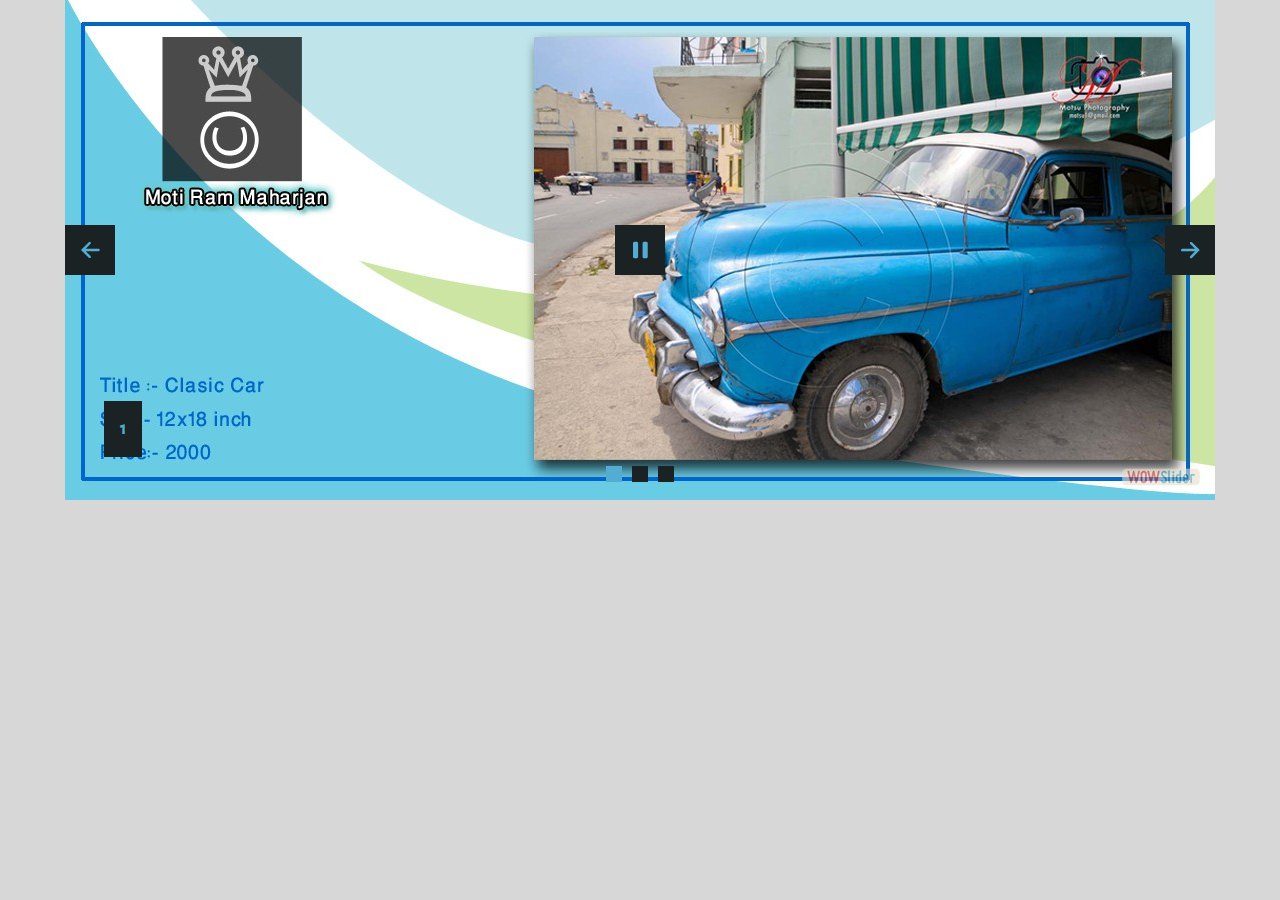
==== index.html @ 6ec30193 "Initial" ====
<!DOCTYPE html>
<html>
<head>
	<title>Image slider</title>
	<meta http-equiv="content-type" content="text/html; charset=utf-8" />
	<meta name="description" content="Made with WOW Slider - Create beautiful, responsive image sliders in a few clicks. Awesome skins and animations. Image slider" />
	
	<!-- Start WOWSlider.com HEAD section --> <!-- add to the <head> of your page -->
	<link rel="stylesheet" type="text/css" href="engine1/style.css" />
	<script type="text/javascript" src="engine1/jquery.js"></script>
	<!-- End WOWSlider.com HEAD section -->

</head>
<body style="background-color:#d7d7d7;margin:auto">
	
	<!-- Start WOWSlider.com BODY section --> <!-- add to the <body> of your page -->
	<div id="wowslider-container1">
	<div class="ws_images"><ul>
		<li><img src="data1/images/1.jpg" alt="1" title="1" id="wows1_0"/></li>
		<li><a href="http://wowslider.net"><img src="data1/images/2.jpg" alt="bootstrap slideshow" title="2" id="wows1_1"/></a></li>
		<li><img src="data1/images/3.jpg" alt="3" title="3" id="wows1_2"/></li>
	</ul></div>
	<div class="ws_bullets"><div>
		<a href="#" title="1"><span><img src="data1/tooltips/1.jpg" alt="1"/>1</span></a>
		<a href="#" title="2"><span><img src="data1/tooltips/2.jpg" alt="2"/>2</span></a>
		<a href="#" title="3"><span><img src="data1/tooltips/3.jpg" alt="3"/>3</span></a>
	</div></div><div class="ws_script" style="position:absolute;left:-99%"><a href="http://wowslider.net">image slider</a> by WOWSlider.com v9.0</div>
	<div class="ws_shadow"></div>
	</div>	
	<script type="text/javascript" src="engine1/wowslider.js"></script>
	<script type="text/javascript" src="engine1/script.js"></script>
	<!-- End WOWSlider.com BODY section -->

</body>
</html>
---- engine1/style.css ----
/*
 *	generated by WOW Slider 9.0
 *	template Convex
 */
@import url(https://fonts.googleapis.com/css?family=Gurajada&subset=latin,telugu);
@font-face {
  font-family: 'ws-ctrl-convex';
  src: url('ws-ctrl-convex.eot');
  src: url('ws-ctrl-convex.eot#iefix') format('embedded-opentype'),
       url('ws-ctrl-convex.svg#ws-ctrl-convex') format('svg');
  font-weight: normal;
  font-style: normal;
}
@font-face {
  font-family: 'ws-ctrl-convex';
  src: url('[data-uri]') format('woff'),
       url('[data-uri]') format('truetype');
}
#wowslider-container1 { 
	display: table;
	zoom: 1; 
	position: relative;
	width: 100%;
	max-width: 1150px;
	max-height:500px;
	margin:0px auto 0px;
	z-index:90;
	text-align:left; /* reset align=center */
	font-size: 10px;
	text-shadow: none; /* fix some user styles */

	/* reset box-sizing (to boostrap friendly) */
	-webkit-box-sizing: content-box;
	-moz-box-sizing: content-box;
	box-sizing: content-box; 
}
* html #wowslider-container1{ width:1150px }
#wowslider-container1 .ws_images ul{
	position:relative;
	width: 10000%; 
	height:100%;
	left:0;
	list-style:none;
	margin:0;
	padding:0;
	border-spacing:0;
	overflow: visible;
	/*table-layout:fixed;*/
}
#wowslider-container1 .ws_images ul li{
	position: relative;
	width:1%;
	height:100%;
	line-height:0; /*opera*/
	overflow: hidden;
	float:left;
	/*font-size:0;*/
	padding:0 0 0 0 !important;
	margin:0 0 0 0 !important;
}

#wowslider-container1 .ws_images{
	position: relative;
	left:0;
	top:0;
	height:100%;
	max-height:500px;
	max-width: 1150px;
	vertical-align: top;
	border:none;
	overflow: hidden;
}
#wowslider-container1 .ws_images ul a{
	width:100%;
	height:100%;
	max-height:500px;
	display:block;
	color:transparent;
}
#wowslider-container1 img{
	max-width: none !important;
}
#wowslider-container1 .ws_images .ws_list img,
#wowslider-container1 .ws_images > div > img{
	width:100%;
	border:none 0;
	max-width: none;
	padding:0;
	margin:0;
}
#wowslider-container1 .ws_images > div > img {
	max-height:500px;
}

#wowslider-container1 .ws_images iframe {
	position: absolute;
	z-index: -1;
}

#wowslider-container1 .ws-title > div {
	display: inline-block !important;
}

#wowslider-container1 a{ 
	text-decoration: none; 
	outline: none; 
	border: none; 
}

#wowslider-container1  .ws_bullets { 
	float: left;
	position:absolute;
	z-index:70;
}
#wowslider-container1  .ws_bullets div{
	position:relative;
	float:left;
	font-size: 0px;
}
/* compatibility with Joomla styles */
#wowslider-container1  .ws_bullets a {
	line-height: 0;
}

#wowslider-container1  .ws_script{
	display:none;
}
#wowslider-container1 sound, 
#wowslider-container1 object{
	position:absolute;
}

/* prevent some of users reset styles */
#wowslider-container1 .ws_effect {
	position: static;
	width: 100%;
	height: 100%;
}

#wowslider-container1 .ws_photoItem {
	border: 2em solid #fff;
	margin-left: -2em;
	margin-top: -2em;
}
#wowslider-container1 .ws_cube_side {
	background: #A6A5A9;
}


#wowslider-container1.ws_gestures {
	cursor: -webkit-grab;
	cursor: -moz-grab;
	cursor: url("[data-uri]"), move;
}
#wowslider-container1.ws_gestures.ws_grabbing {
	cursor: -webkit-grabbing;
	cursor: -moz-grabbing;
	cursor: url("[data-uri]"), move;
}

/* hide controls when video start play */
#wowslider-container1.ws_video_playing .ws_bullets,
#wowslider-container1.ws_video_playing .ws_fullscreen,
#wowslider-container1.ws_video_playing .ws_next,
#wowslider-container1.ws_video_playing .ws_prev {
	display: none;
}


/* youtube/vimeo buttons */
#wowslider-container1 .ws_video_btn {
	position: absolute;
	display: none;
	cursor: pointer;
	top: 0;
	left: 0;
	width: 100%;
	height: 100%;
	z-index: 55;
}
#wowslider-container1 .ws_video_btn.ws_youtube,
#wowslider-container1 .ws_video_btn.ws_vimeo {
	display: block;
}
#wowslider-container1 .ws_video_btn div {
	position: absolute;
	background-image: url(./playvideo.png);
	background-size: 200%;
	top: 50%;
	left: 50%;
	width: 7em;
	height: 5em;
	margin-left: -3.5em;
	margin-top: -2.5em;
}
#wowslider-container1 .ws_video_btn.ws_youtube div {
	background-position: 0 0;
}
#wowslider-container1 .ws_video_btn.ws_youtube:hover div {
	background-position: 100% 0;
}
#wowslider-container1 .ws_video_btn.ws_vimeo div {
	background-position: 0 100%;
}
#wowslider-container1 .ws_video_btn.ws_vimeo:hover div {
	background-position: 100% 100%;
}

#wowslider-container1 .ws_playpause.ws_hide {
	display: none !important;
}
/* bullets */
#wowslider-container1  .ws_bullets { 
	padding: 0px; 
}
#wowslider-container1 .ws_bullets a { 
	position:relative;
	display: inline-block;
	width: 0;
	margin: 3px 5px;
	padding: 8px;	

	-webkit-perspective: 80px;
	perspective: 80px;
} 
#wowslider-container1 .ws_bullets a > span {
	position:absolute;
	display: block;
	top:0;
	right: 0;
	height:100%;
	width:100%;
	-webkit-transform-style: preserve-3d;
	transform-style: preserve-3d;

	-webkit-transition: -webkit-transform 0.5s ease;
  	transition: -webkit-transform 0.5s ease, transform 0.5s ease;
}

#wowslider-container1 .ws_bullets a > span:before,
#wowslider-container1 .ws_bullets a > span:after {
	content: '';
	display: block;
	height:100%;
	background: #54acd2;

  	-webkit-transform: rotateX(-90deg) translateZ(-8px) translateY(8px);
  	transform: rotateX(-90deg) translateZ(-8px) translateY(8px);
}
#wowslider-container1 .ws_bullets a > span:after {
	position: absolute;
	top: 0;
	left: 0;
	width: 100%;
	height: 100%;
  	background: #1A2223;
  	-webkit-transform: rotateX(0deg);
  	transform: rotateX(0deg);
}

#wowslider-container1 .ws_bullets a.ws_overbull > span,
#wowslider-container1 .ws_bullets a.ws_selbull > span {
    -webkit-transform: rotateX(-90deg) translateZ(8px) translateY(8px);
    transform: rotateX(-90deg) translateZ(8px) translateY(8px);
}




/* play/pause, arrows */
#wowslider-container1 a.ws_next,
#wowslider-container1 a.ws_prev,
#wowslider-container1 .ws_playpause {
	position:absolute;
	font: 2em "ws-ctrl-convex";
	width: 2.5em;
	height: 2.5em;
	top:50%;
	
	margin-top: -1.25em;
	color: #ffffff;
	z-index: 100;

	-webkit-perspective: 20em;
	perspective: 20em;
}
#wowslider-container1 a.ws_next {
	right: 0;
}
#wowslider-container1 a.ws_prev {
	left: 0;
}
#wowslider-container1 .ws_playpause {
	left:50%;
	margin-left:-1.25em;
}

#wowslider-container1 a.ws_next > span,
#wowslider-container1 a.ws_prev > span,
#wowslider-container1 .ws_playpause > span,
#wowslider-container1 .ws_bullets a > span {
	display: block;
	-webkit-transform-style: preserve-3d;
	transform-style: preserve-3d;

	-webkit-transition: -webkit-transform 0.5s ease;
  	transition: -webkit-transform 0.5s ease, transform 0.5s ease;
}


#wowslider-container1 a.ws_next > span:before,
#wowslider-container1 a.ws_prev > span:before,
#wowslider-container1 .ws_playpause > span:before,
#wowslider-container1 a.ws_next > span:after,
#wowslider-container1 a.ws_prev > span:after,
#wowslider-container1 .ws_playpause > span:after {
	display: block;
	text-align: center;
	line-height: 2.5em;
	height:100%;
	background: #54acd2;
	color: #1A2223;

  	-webkit-transform: rotateX(-90deg) translateZ(-1.25em) translateY(1.25em);
  	transform: rotateX(-90deg) translateZ(-1.25em) translateY(1.25em);
}
#wowslider-container1 .ws_play > span:before,
#wowslider-container1 .ws_play > span:after{
	content:"\e800";
}
#wowslider-container1 .ws_pause > span:before,
#wowslider-container1 .ws_pause > span:after{
	content:"\e801";
}
#wowslider-container1 a.ws_next > span:before,
#wowslider-container1 a.ws_next > span:after {
	content:'\e803';
}
#wowslider-container1 a.ws_prev > span:before,
#wowslider-container1 a.ws_prev > span:after {
	content:'\e802';
}

#wowslider-container1 a.ws_next > span:after,
#wowslider-container1 a.ws_prev > span:after,
#wowslider-container1 .ws_playpause > span:after {
	position: absolute;
	top: 0;
	left: 0;
	width: 100%;
	height: 100%;
  	-webkit-transform: rotateX(0deg);
  	transform: rotateX(0deg);
  	background: #1A2223;
	color: #54acd2;
}

#wowslider-container1 a.ws_next:hover > span,
#wowslider-container1 a.ws_prev:hover > span,
#wowslider-container1 .ws_playpause:hover > span {
    -webkit-transform: rotateX(-90deg) translateZ(1.25em) translateY(1.25em);
    transform: rotateX(-90deg) translateZ(1.25em) translateY(1.25em);
}/* bottom center */
#wowslider-container1  .ws_bullets {
	bottom:1.5em;
	left:50%;
}
#wowslider-container1  .ws_bullets div{
	left:-50%;
}#wowslider-container1 .ws-title{
	font: 1.3em 'Gurajada', serif;
	position: absolute;
	left: 2em;
	margin-right:10em;
	z-index: 50;

	color:#fff;
	padding: 1em;
	bottom: 30px;
	top: auto;
	opacity: 1;
}
#wowslider-container1 .ws-title div,#wowslider-container1 .ws-title span{
	display:inline-block;
	padding: 0.1em 0.6em;
	background-color: #1A2223;
	color: #54acd2;
}
#wowslider-container1 .ws-title div{
	display:block;
	margin-top:0.5em;
	font-size: 1.3em;
}
#wowslider-container1 .ws-title span{
	text-transform: uppercase;	
	font-size: 2em;
}#wowslider-container1 .ws_images > ul{
	animation: wsBasic 12s infinite;
	-moz-animation: wsBasic 12s infinite;
	-webkit-animation: wsBasic 12s infinite;
}
@keyframes wsBasic{0%{left:-0%} 16.67%{left:-0%} 33.33%{left:-100%} 50%{left:-100%} 66.67%{left:-200%} 83.33%{left:-200%} }
@-moz-keyframes wsBasic{0%{left:-0%} 16.67%{left:-0%} 33.33%{left:-100%} 50%{left:-100%} 66.67%{left:-200%} 83.33%{left:-200%} }
@-webkit-keyframes wsBasic{0%{left:-0%} 16.67%{left:-0%} 33.33%{left:-100%} 50%{left:-100%} 66.67%{left:-200%} 83.33%{left:-200%} }

#wowslider-container1 .ws_bullets  a img{
	position:absolute;
	display:block;
	text-indent:0;
	bottom:15px;
	left:-55px;
	visibility:hidden;
	max-width:none;
}
#wowslider-container1 .ws_bullets a:hover img{
	visibility:visible;
}

#wowslider-container1 .ws_bulframe div div{
	height:48px;
	overflow:visible;
	position:relative;
}
#wowslider-container1 .ws_bulframe div {
	left:0;
	overflow:hidden;
	position:relative;
	width:110px;
}
#wowslider-container1  .ws_bullets .ws_bulframe{
	position:absolute;
	display:none;
	bottom:25px;
	margin-left:8px;
	cursor:pointer;

	/* fixed bulframe hidding in Chrome */
	-webkit-transform: translateZ(0);
	-ms-transform: translateZ(0);
	-o-transform: translateZ(0);
	transform: translateZ(0);
}#wowslider-container1 .ws_bulframe div div{
	height: auto;
}

@media all and (max-width:760px) {
	#wowslider-container1 .ws_fullscreen {
		display: block;
	}
}
@media all and (max-width:400px){
	#wowslider-container1 .ws_controls,
	#wowslider-container1 .ws_bullets,
	#wowslider-container1 .ws_thumbs{
		display: none
	}
}
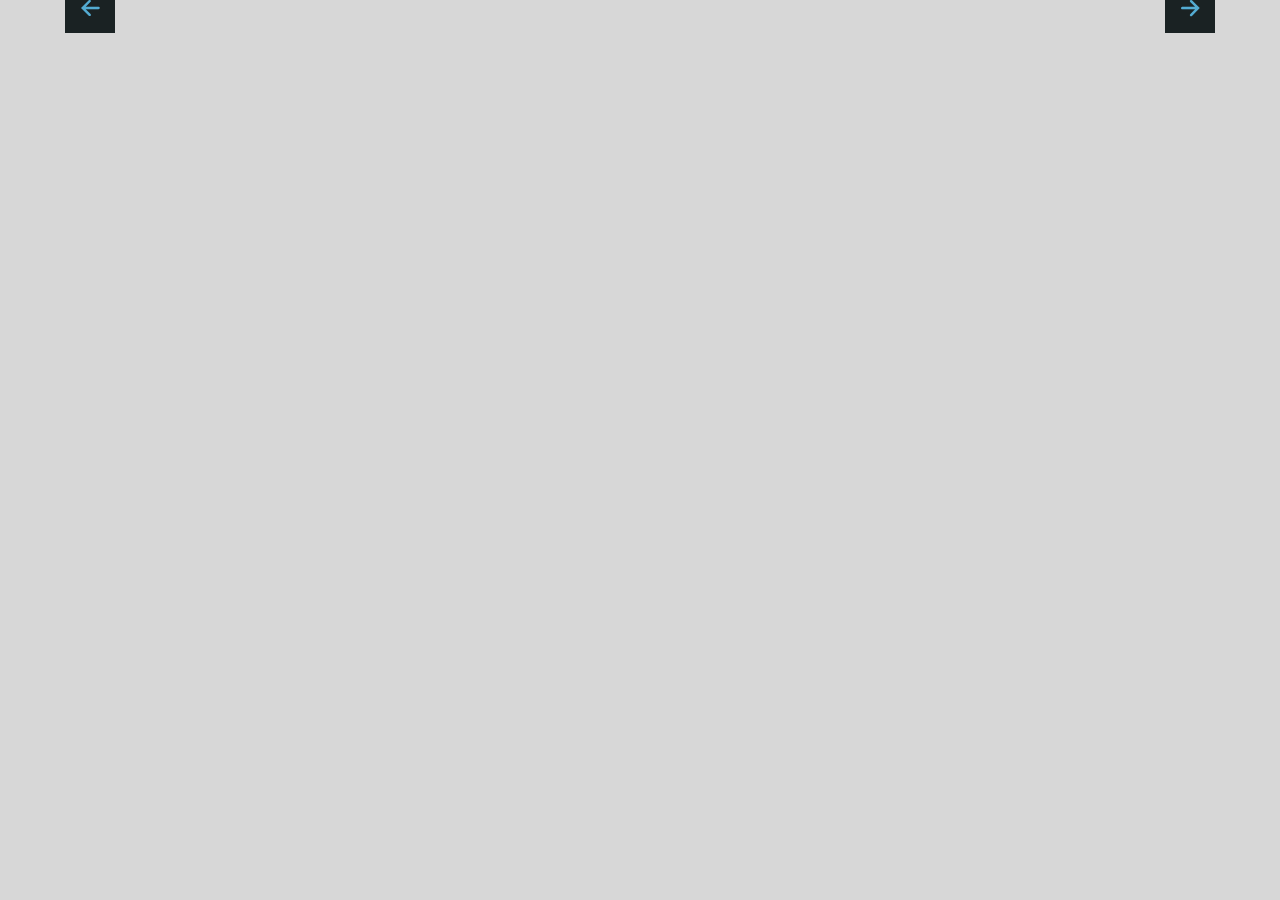
==== commit 278000a0: "image url changes" ====
--- a/index.html
+++ b/index.html
@@ -16,9 +16,12 @@
 	<!-- Start WOWSlider.com BODY section --> <!-- add to the <body> of your page -->
 	<div id="wowslider-container1">
 	<div class="ws_images"><ul>
-		<li><img src="data1/images/1.jpg" alt="1" title="1" id="wows1_0"/></li>
-		<li><a href="http://wowslider.net"><img src="data1/images/2.jpg" alt="bootstrap slideshow" title="2" id="wows1_1"/></a></li>
-		<li><img src="data1/images/3.jpg" alt="3" title="3" id="wows1_2"/></li>
+		<a href="https://1.bp.blogspot.com/-FX1wE_CnppQ/X0fHxsv7q0I/AAAAAAAAADc/F2I2FqtxfFMO1z7m3NAA9X-kqzYN_6RcgCNcBGAsYHQ/s1600/1.jpg"><img src="https://1.bp.blogspot.com/-FX1wE_CnppQ/X0fHxsv7q0I/AAAAAAAAADc/F2I2FqtxfFMO1z7m3NAA9X-kqzYN_6RcgCNcBGAsYHQ/s1600/1.jpg" alt="My travel Photography- Havana-Classic car" /></a></li>
+<li><a href="https://1.bp.blogspot.com/-y9fD8WiO1tI/X0fHxUMJuPI/AAAAAAAAADU/LHKriKIdPUctcju7BxVeqSJTTqayAYW1wCNcBGAsYHQ/s1600/2.jpg"><img src="https://1.bp.blogspot.com/-y9fD8WiO1tI/X0fHxUMJuPI/AAAAAAAAADU/LHKriKIdPUctcju7BxVeqSJTTqayAYW1wCNcBGAsYHQ/s1600/2.jpg" alt="Leaning tower of Pisa, Italy" /></a></li>
+<li><a href="https://1.bp.blogspot.com/-seuXF9tK-_8/X0fHxboIYlI/AAAAAAAAADY/xQwqJeFjVPkTjJICDkHUbMeTw_mAsQQ3gCNcBGAsYHQ/s1600/3.jpg"><img src="https://1.bp.blogspot.com/-seuXF9tK-_8/X0fHxboIYlI/AAAAAAAAADY/xQwqJeFjVPkTjJICDkHUbMeTw_mAsQQ3gCNcBGAsYHQ/s1600/3.jpg" alt="Rome-Vatican City" /></a></li>
+<li><a href="https://1.bp.blogspot.com/-2yY_hbCHfiA/X0fHyulTdbI/AAAAAAAAADg/rtu-lcwrQcUK3CEYXHMEgrf_eCLfepuRgCNcBGAsYHQ/s1600/4.jpg"><img src="https://1.bp.blogspot.com/-2yY_hbCHfiA/X0fHyulTdbI/AAAAAAAAADg/rtu-lcwrQcUK3CEYXHMEgrf_eCLfepuRgCNcBGAsYHQ/s1600/4.jpg" alt="Pisa- Italy" /></a></li>
+<li><a href="https://1.bp.blogspot.com/-y9fD8WiO1tI/X0fHxUMJuPI/AAAAAAAAADU/LHKriKIdPUctcju7BxVeqSJTTqayAYW1wCNcBGAsYHQ/s1600/2.jpg"><img src="https://1.bp.blogspot.com/-y9fD8WiO1tI/X0fHxUMJuPI/AAAAAAAAADU/LHKriKIdPUctcju7BxVeqSJTTqayAYW1wCNcBGAsYHQ/s1600/2.jpg" alt="Pisa - Italy"/></a></li>
+<li><a href="https://1.bp.blogspot.com/-FX1wE_CnppQ/X0fHxsv7q0I/AAAAAAAAADc/F2I2FqtxfFMO1z7m3NAA9X-kqzYN_6RcgCNcBGAsYHQ/s1600/1.jpg"><img src="https://1.bp.blogspot.com/-FX1wE_CnppQ/X0fHxsv7q0I/AAAAAAAAADc/F2I2FqtxfFMO1z7m3NAA9X-kqzYN_6RcgCNcBGAsYHQ/s1600/1.jpg" alt="My travel Photography- Havana-Classic car" /></a></li>
 	</ul></div>
 	<div class="ws_bullets"><div>
 		<a href="#" title="1"><span><img src="data1/tooltips/1.jpg" alt="1"/>1</span></a>
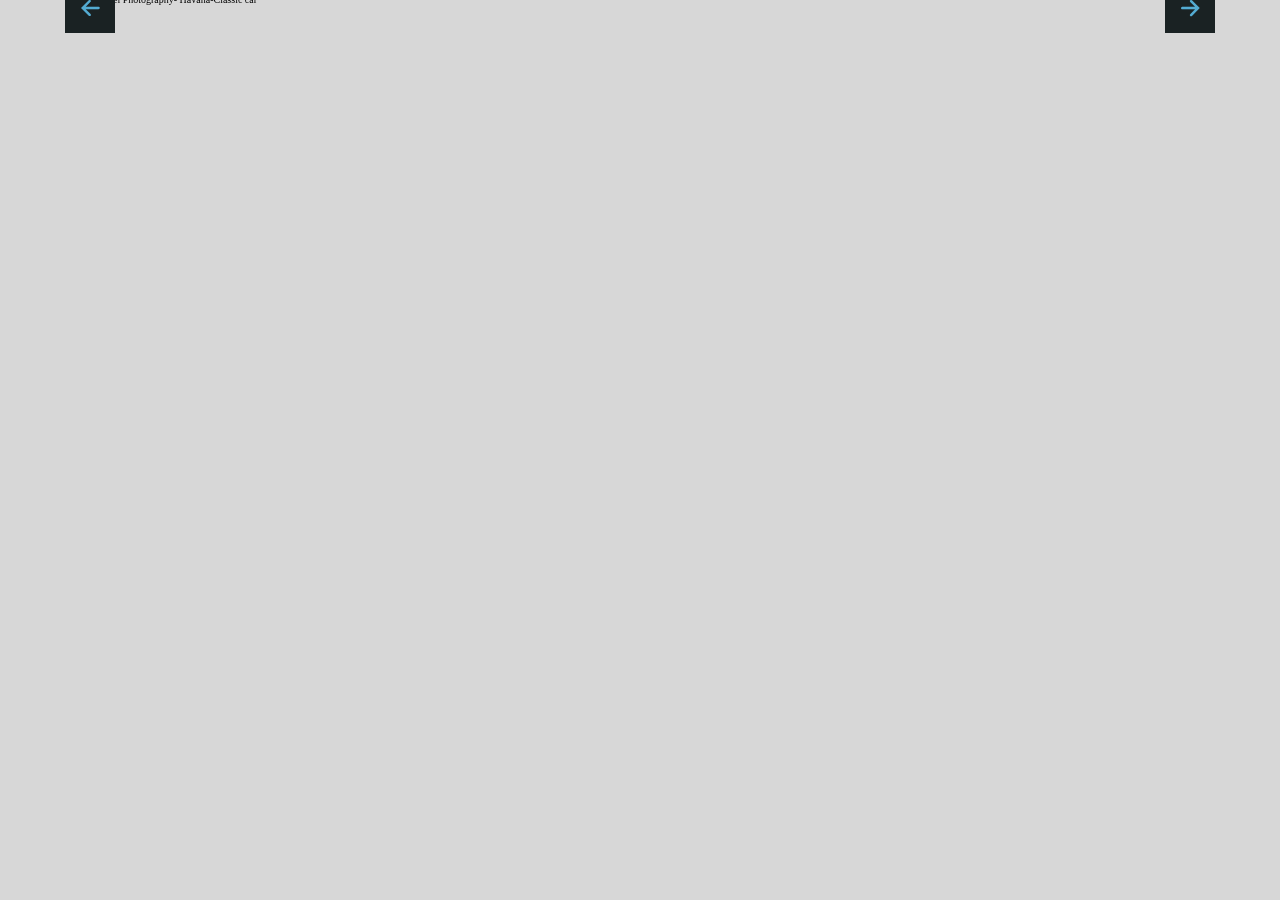
==== commit a74cf43f: "aa" ====
--- a/index.html
+++ b/index.html
@@ -16,12 +16,12 @@
 	<!-- Start WOWSlider.com BODY section --> <!-- add to the <body> of your page -->
 	<div id="wowslider-container1">
 	<div class="ws_images"><ul>
-		<a href="https://1.bp.blogspot.com/-FX1wE_CnppQ/X0fHxsv7q0I/AAAAAAAAADc/F2I2FqtxfFMO1z7m3NAA9X-kqzYN_6RcgCNcBGAsYHQ/s1600/1.jpg"><img src="https://1.bp.blogspot.com/-FX1wE_CnppQ/X0fHxsv7q0I/AAAAAAAAADc/F2I2FqtxfFMO1z7m3NAA9X-kqzYN_6RcgCNcBGAsYHQ/s1600/1.jpg" alt="My travel Photography- Havana-Classic car" /></a></li>
-<li><a href="https://1.bp.blogspot.com/-y9fD8WiO1tI/X0fHxUMJuPI/AAAAAAAAADU/LHKriKIdPUctcju7BxVeqSJTTqayAYW1wCNcBGAsYHQ/s1600/2.jpg"><img src="https://1.bp.blogspot.com/-y9fD8WiO1tI/X0fHxUMJuPI/AAAAAAAAADU/LHKriKIdPUctcju7BxVeqSJTTqayAYW1wCNcBGAsYHQ/s1600/2.jpg" alt="Leaning tower of Pisa, Italy" /></a></li>
-<li><a href="https://1.bp.blogspot.com/-seuXF9tK-_8/X0fHxboIYlI/AAAAAAAAADY/xQwqJeFjVPkTjJICDkHUbMeTw_mAsQQ3gCNcBGAsYHQ/s1600/3.jpg"><img src="https://1.bp.blogspot.com/-seuXF9tK-_8/X0fHxboIYlI/AAAAAAAAADY/xQwqJeFjVPkTjJICDkHUbMeTw_mAsQQ3gCNcBGAsYHQ/s1600/3.jpg" alt="Rome-Vatican City" /></a></li>
-<li><a href="https://1.bp.blogspot.com/-2yY_hbCHfiA/X0fHyulTdbI/AAAAAAAAADg/rtu-lcwrQcUK3CEYXHMEgrf_eCLfepuRgCNcBGAsYHQ/s1600/4.jpg"><img src="https://1.bp.blogspot.com/-2yY_hbCHfiA/X0fHyulTdbI/AAAAAAAAADg/rtu-lcwrQcUK3CEYXHMEgrf_eCLfepuRgCNcBGAsYHQ/s1600/4.jpg" alt="Pisa- Italy" /></a></li>
-<li><a href="https://1.bp.blogspot.com/-y9fD8WiO1tI/X0fHxUMJuPI/AAAAAAAAADU/LHKriKIdPUctcju7BxVeqSJTTqayAYW1wCNcBGAsYHQ/s1600/2.jpg"><img src="https://1.bp.blogspot.com/-y9fD8WiO1tI/X0fHxUMJuPI/AAAAAAAAADU/LHKriKIdPUctcju7BxVeqSJTTqayAYW1wCNcBGAsYHQ/s1600/2.jpg" alt="Pisa - Italy"/></a></li>
-<li><a href="https://1.bp.blogspot.com/-FX1wE_CnppQ/X0fHxsv7q0I/AAAAAAAAADc/F2I2FqtxfFMO1z7m3NAA9X-kqzYN_6RcgCNcBGAsYHQ/s1600/1.jpg"><img src="https://1.bp.blogspot.com/-FX1wE_CnppQ/X0fHxsv7q0I/AAAAAAAAADc/F2I2FqtxfFMO1z7m3NAA9X-kqzYN_6RcgCNcBGAsYHQ/s1600/1.jpg" alt="My travel Photography- Havana-Classic car" /></a></li>
+		<li><img src="https://1.bp.blogspot.com/-FX1wE_CnppQ/X0fHxsv7q0I/AAAAAAAAADc/F2I2FqtxfFMO1z7m3NAA9X-kqzYN_6RcgCNcBGAsYHQ/s1600/1.jpg" alt="My travel Photography- Havana-Classic car" /></li>
+		<li><img src="https://1.bp.blogspot.com/-y9fD8WiO1tI/X0fHxUMJuPI/AAAAAAAAADU/LHKriKIdPUctcju7BxVeqSJTTqayAYW1wCNcBGAsYHQ/s1600/2.jpg" alt="Leaning tower of Pisa, Italy" /></li>
+		<li><img src="https://1.bp.blogspot.com/-seuXF9tK-_8/X0fHxboIYlI/AAAAAAAAADY/xQwqJeFjVPkTjJICDkHUbMeTw_mAsQQ3gCNcBGAsYHQ/s1600/3.jpg" alt="Rome-Vatican City" /></li>
+		<li><img src="https://1.bp.blogspot.com/-2yY_hbCHfiA/X0fHyulTdbI/AAAAAAAAADg/rtu-lcwrQcUK3CEYXHMEgrf_eCLfepuRgCNcBGAsYHQ/s1600/4.jpg" alt="Pisa- Italy" /></li>
+		<li><img src="https://1.bp.blogspot.com/-y9fD8WiO1tI/X0fHxUMJuPI/AAAAAAAAADU/LHKriKIdPUctcju7BxVeqSJTTqayAYW1wCNcBGAsYHQ/s1600/2.jpg" alt="Pisa - Italy"/></li>
+		<li><img src="https://1.bp.blogspot.com/-FX1wE_CnppQ/X0fHxsv7q0I/AAAAAAAAADc/F2I2FqtxfFMO1z7m3NAA9X-kqzYN_6RcgCNcBGAsYHQ/s1600/1.jpg" alt="My travel Photography- Havana-Classic car" /></li>
 	</ul></div>
 	<div class="ws_bullets"><div>
 		<a href="#" title="1"><span><img src="data1/tooltips/1.jpg" alt="1"/>1</span></a>
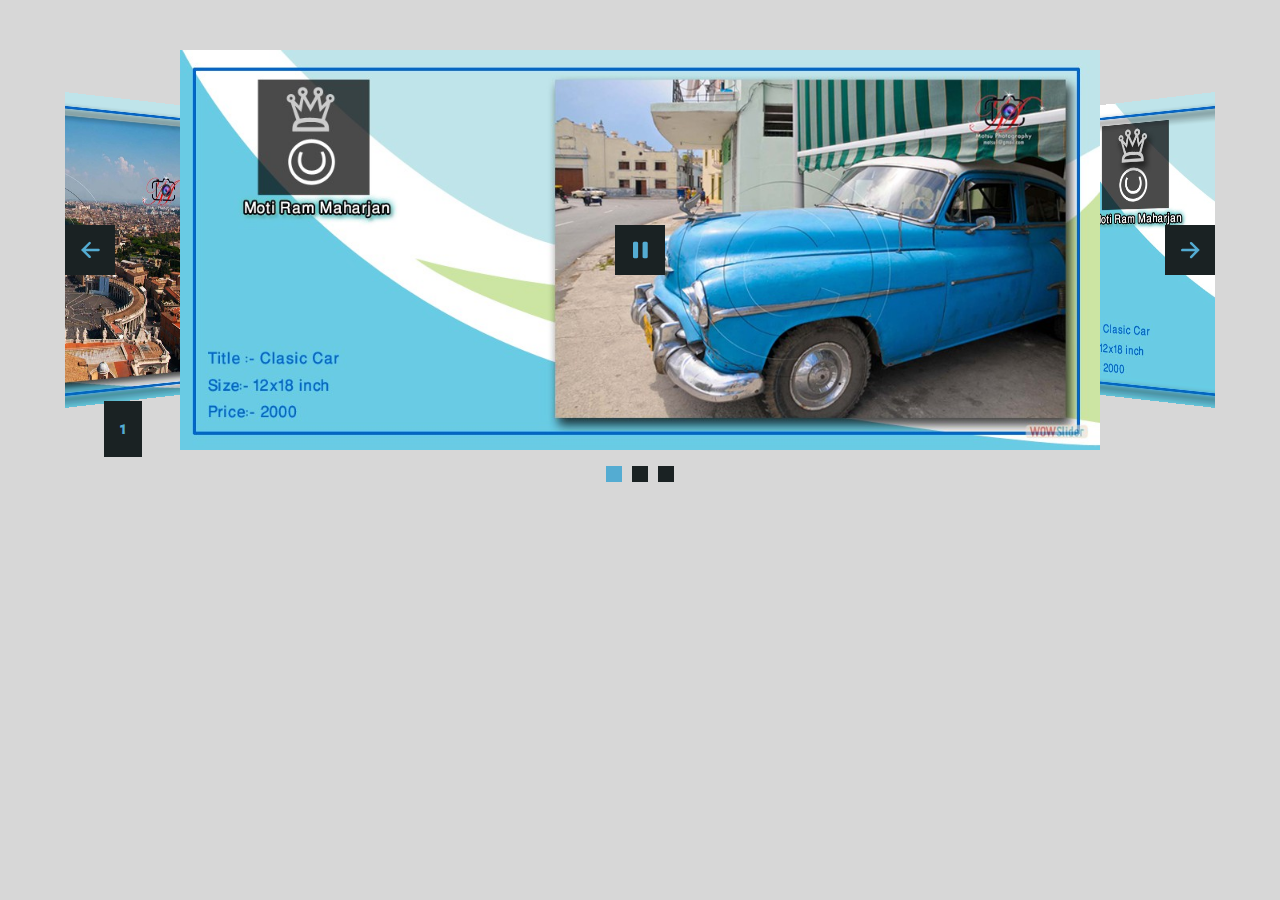
==== commit 05d640bf: "changes new animation" ====
--- a/index.html
+++ b/index.html
@@ -16,12 +16,9 @@
 	<!-- Start WOWSlider.com BODY section --> <!-- add to the <body> of your page -->
 	<div id="wowslider-container1">
 	<div class="ws_images"><ul>
-		<li><img src="https://1.bp.blogspot.com/-FX1wE_CnppQ/X0fHxsv7q0I/AAAAAAAAADc/F2I2FqtxfFMO1z7m3NAA9X-kqzYN_6RcgCNcBGAsYHQ/s1600/1.jpg" alt="My travel Photography- Havana-Classic car" /></li>
-		<li><img src="https://1.bp.blogspot.com/-y9fD8WiO1tI/X0fHxUMJuPI/AAAAAAAAADU/LHKriKIdPUctcju7BxVeqSJTTqayAYW1wCNcBGAsYHQ/s1600/2.jpg" alt="Leaning tower of Pisa, Italy" /></li>
-		<li><img src="https://1.bp.blogspot.com/-seuXF9tK-_8/X0fHxboIYlI/AAAAAAAAADY/xQwqJeFjVPkTjJICDkHUbMeTw_mAsQQ3gCNcBGAsYHQ/s1600/3.jpg" alt="Rome-Vatican City" /></li>
-		<li><img src="https://1.bp.blogspot.com/-2yY_hbCHfiA/X0fHyulTdbI/AAAAAAAAADg/rtu-lcwrQcUK3CEYXHMEgrf_eCLfepuRgCNcBGAsYHQ/s1600/4.jpg" alt="Pisa- Italy" /></li>
-		<li><img src="https://1.bp.blogspot.com/-y9fD8WiO1tI/X0fHxUMJuPI/AAAAAAAAADU/LHKriKIdPUctcju7BxVeqSJTTqayAYW1wCNcBGAsYHQ/s1600/2.jpg" alt="Pisa - Italy"/></li>
-		<li><img src="https://1.bp.blogspot.com/-FX1wE_CnppQ/X0fHxsv7q0I/AAAAAAAAADc/F2I2FqtxfFMO1z7m3NAA9X-kqzYN_6RcgCNcBGAsYHQ/s1600/1.jpg" alt="My travel Photography- Havana-Classic car" /></li>
+		<li><img src="data1/images/1.jpg" alt="1" title="1" id="wows1_0"/></li>
+		<li><a href="http://wowslider.net"><img src="data1/images/2.jpg" alt="html slider" title="2" id="wows1_1"/></a></li>
+		<li><img src="data1/images/3.jpg" alt="3" title="3" id="wows1_2"/></li>
 	</ul></div>
 	<div class="ws_bullets"><div>
 		<a href="#" title="1"><span><img src="data1/tooltips/1.jpg" alt="1"/>1</span></a>
